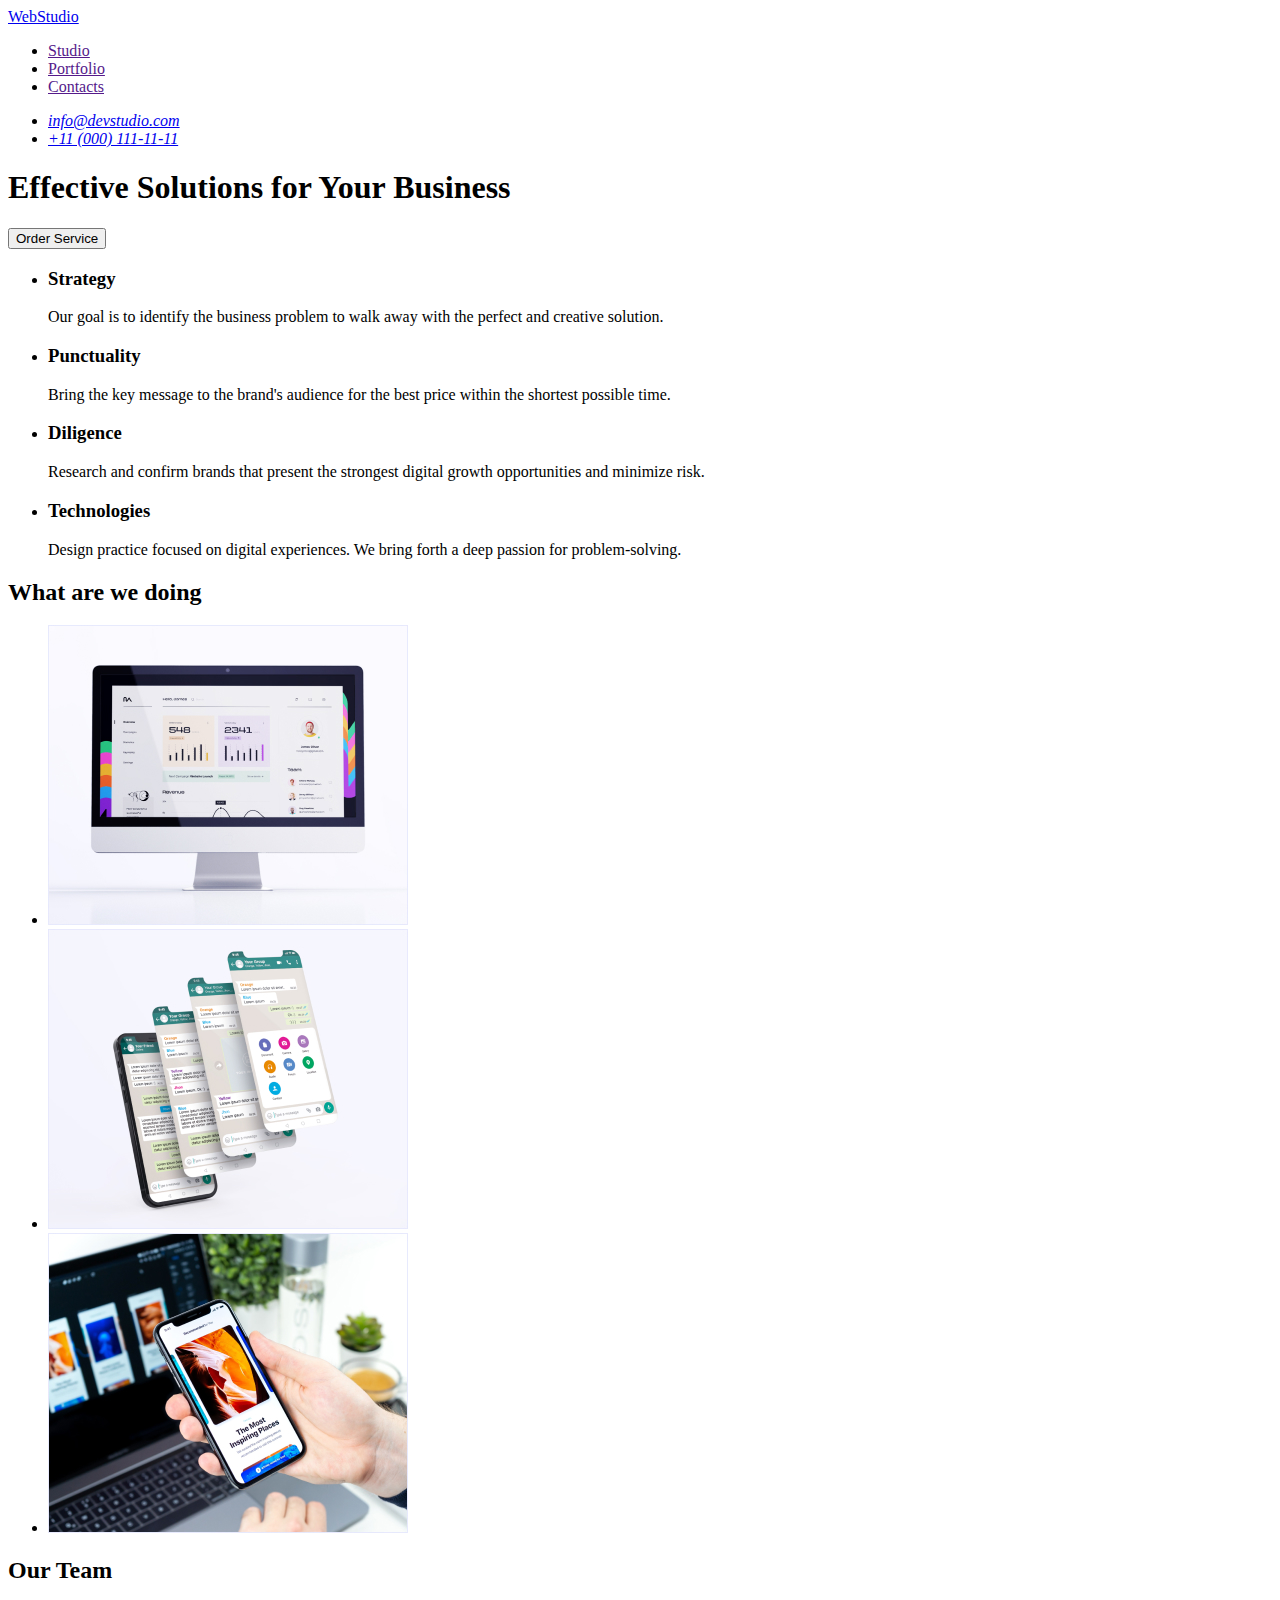
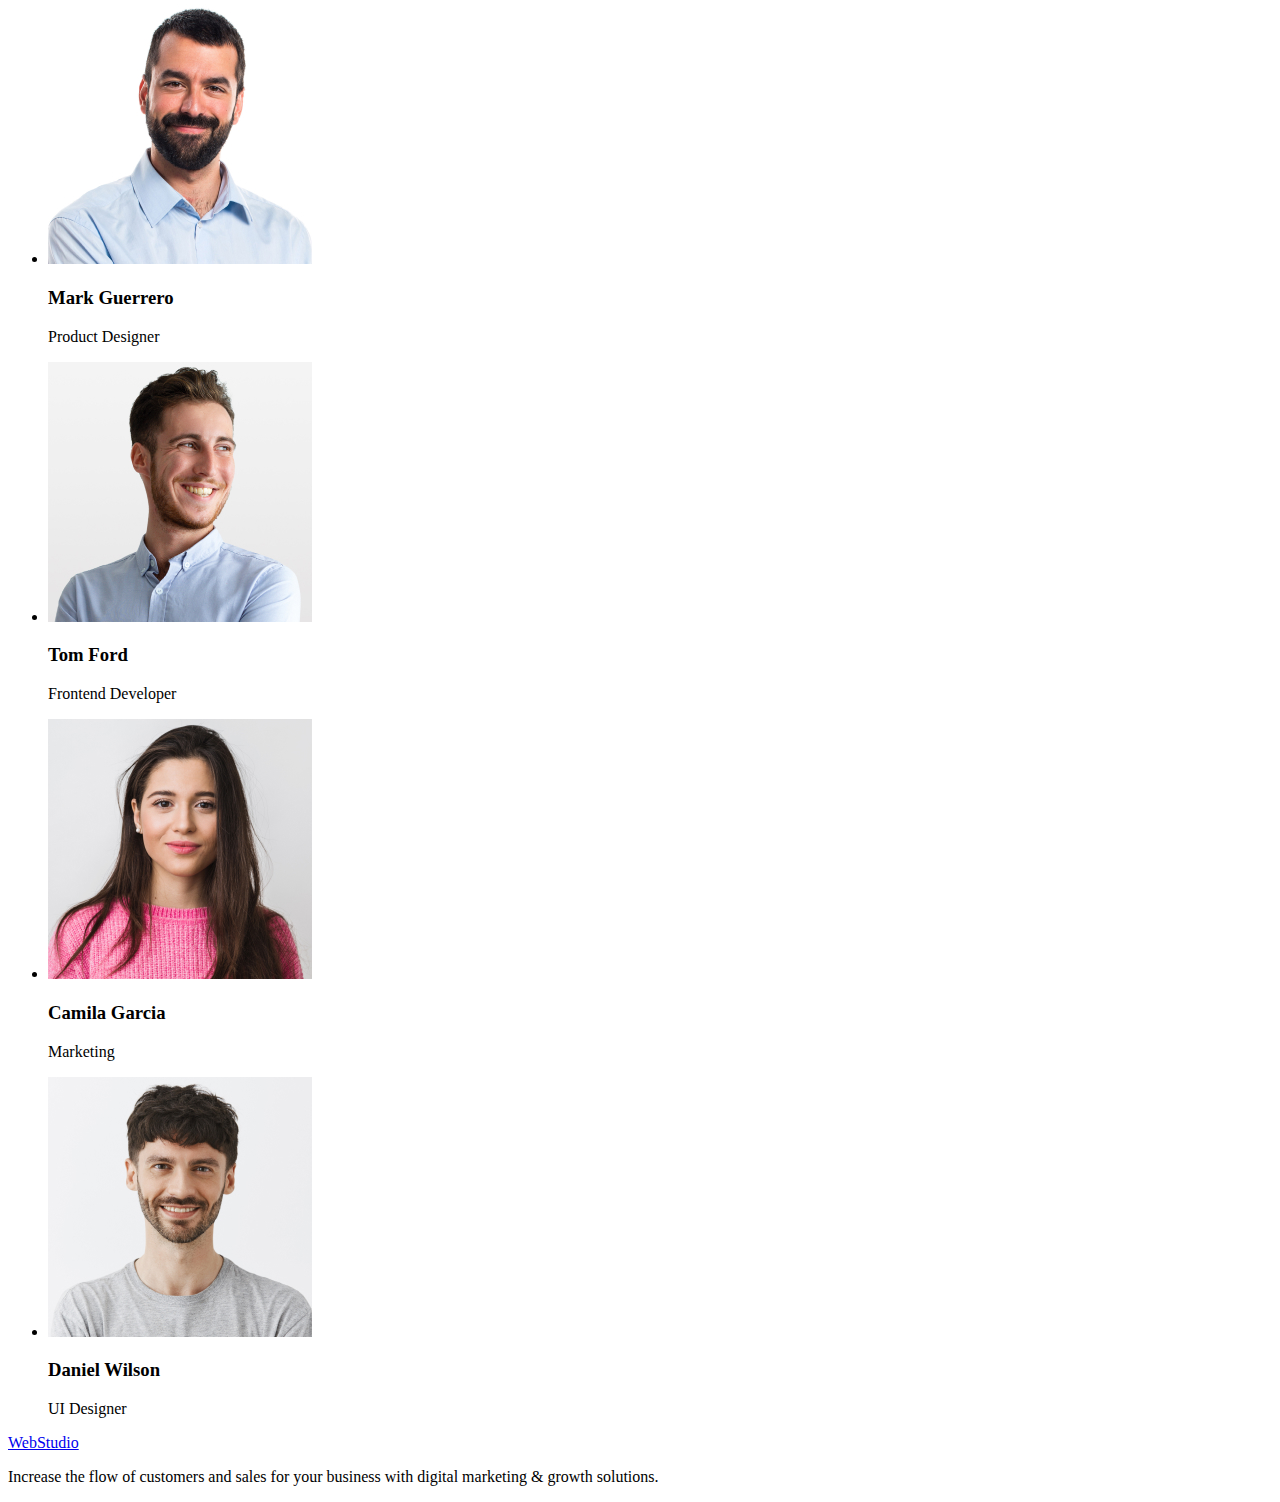
==== index.html @ 082da232 "Initial commit" ====
<!DOCTYPE html>
<html lang="en">
  <head>
    <meta charset="UTF-8" />
    <meta http-equiv="X-UA-Compatible" content="IE=edge" />
    <meta name="viewport" content="width=device-width, initial-scale=1.0" />
    <title>Main page</title>
  </head>
  <body>
    <header>
      <nav>
        <a href="./index.html">WebStudio</a>
        <ul>
          <li><a href="">Studio</a></li>
          <li><a href="">Portfolio</a></li>
          <li><a href="">Contacts</a></li>
        </ul>
      </nav>
      <address>
        <ul>
          <li><a href="mailto:info@devstudio.com">info@devstudio.com</a></li>
          <li><a href="tel:+110001111111">+11 (000) 111-11-11</a></li>
        </ul>
      </address>
    </header>
    <main>
      <section>
        <h1>Effective Solutions for Your Business</h1>
        <button type="button">Order Service</button>
      </section>

      <section>
        <h2 hidden>features</h2>
        <ul>
          <li>
            <h3>Strategy</h3>
            <p>
              Our goal is to identify the business problem to walk away with the
              perfect and creative solution.
            </p>
          </li>

          <li>
            <h3>Punctuality</h3>
            <p>
              Bring the key message to the brand's audience for the best price
              within the shortest possible time.
            </p>
          </li>

          <li>
            <h3>Diligence</h3>
            <p>
              Research and confirm brands that present the strongest digital
              growth opportunities and minimize risk.
            </p>
          </li>

          <li>
            <h3>Technologies</h3>
            <p>
              Design practice focused on digital experiences. We bring forth a
              deep passion for problem-solving.
            </p>
          </li>
        </ul>
      </section>
      <section>
        <h2>What are we doing</h2>
        <ul>
          <li>
            <img src="./images/rectangle71.jpg" alt="Web site" width="360" />
          </li>
          <li>
            <img src="./images/rectangle71(1).jpg" alt="App" width="360" />
          </li>
          <li>
            <img src="./images/rectangle71(2).jpg" alt="Design" width="360" />
          </li>
        </ul>
      </section>
      <section>
        <h2>Our Team</h2>
        <ul>
          <li>
            <img src="./images/img.jpg" alt="Mark Guerrero" width="264" />
            <h3>Mark Guerrero</h3>
            <p>Product Designer</p>
          </li>

          <li>
            <img src="./images/img(1).jpg" alt="Tom Ford" width="264" />
            <h3>Tom Ford</h3>
            <p>Frontend Developer</p>
          </li>

          <li>
            <img src="./images/img(2).jpg" alt="Camila Garcia" width="264" />
            <h3>Camila Garcia</h3>
            <p>Marketing</p>
          </li>

          <li>
            <img src="./images/img(3).jpg" alt="Daniel Wilson" width="264" />
            <h3>Daniel Wilson</h3>
            <p>UI Designer</p>
          </li>
        </ul>
      </section>
    </main>
    <footer>
      <a href="./index.html">WebStudio</a>
      <p>
        Increase the flow of customers and sales for your business with digital
        marketing & growth solutions.
      </p>
    </footer>
  </body>
</html>
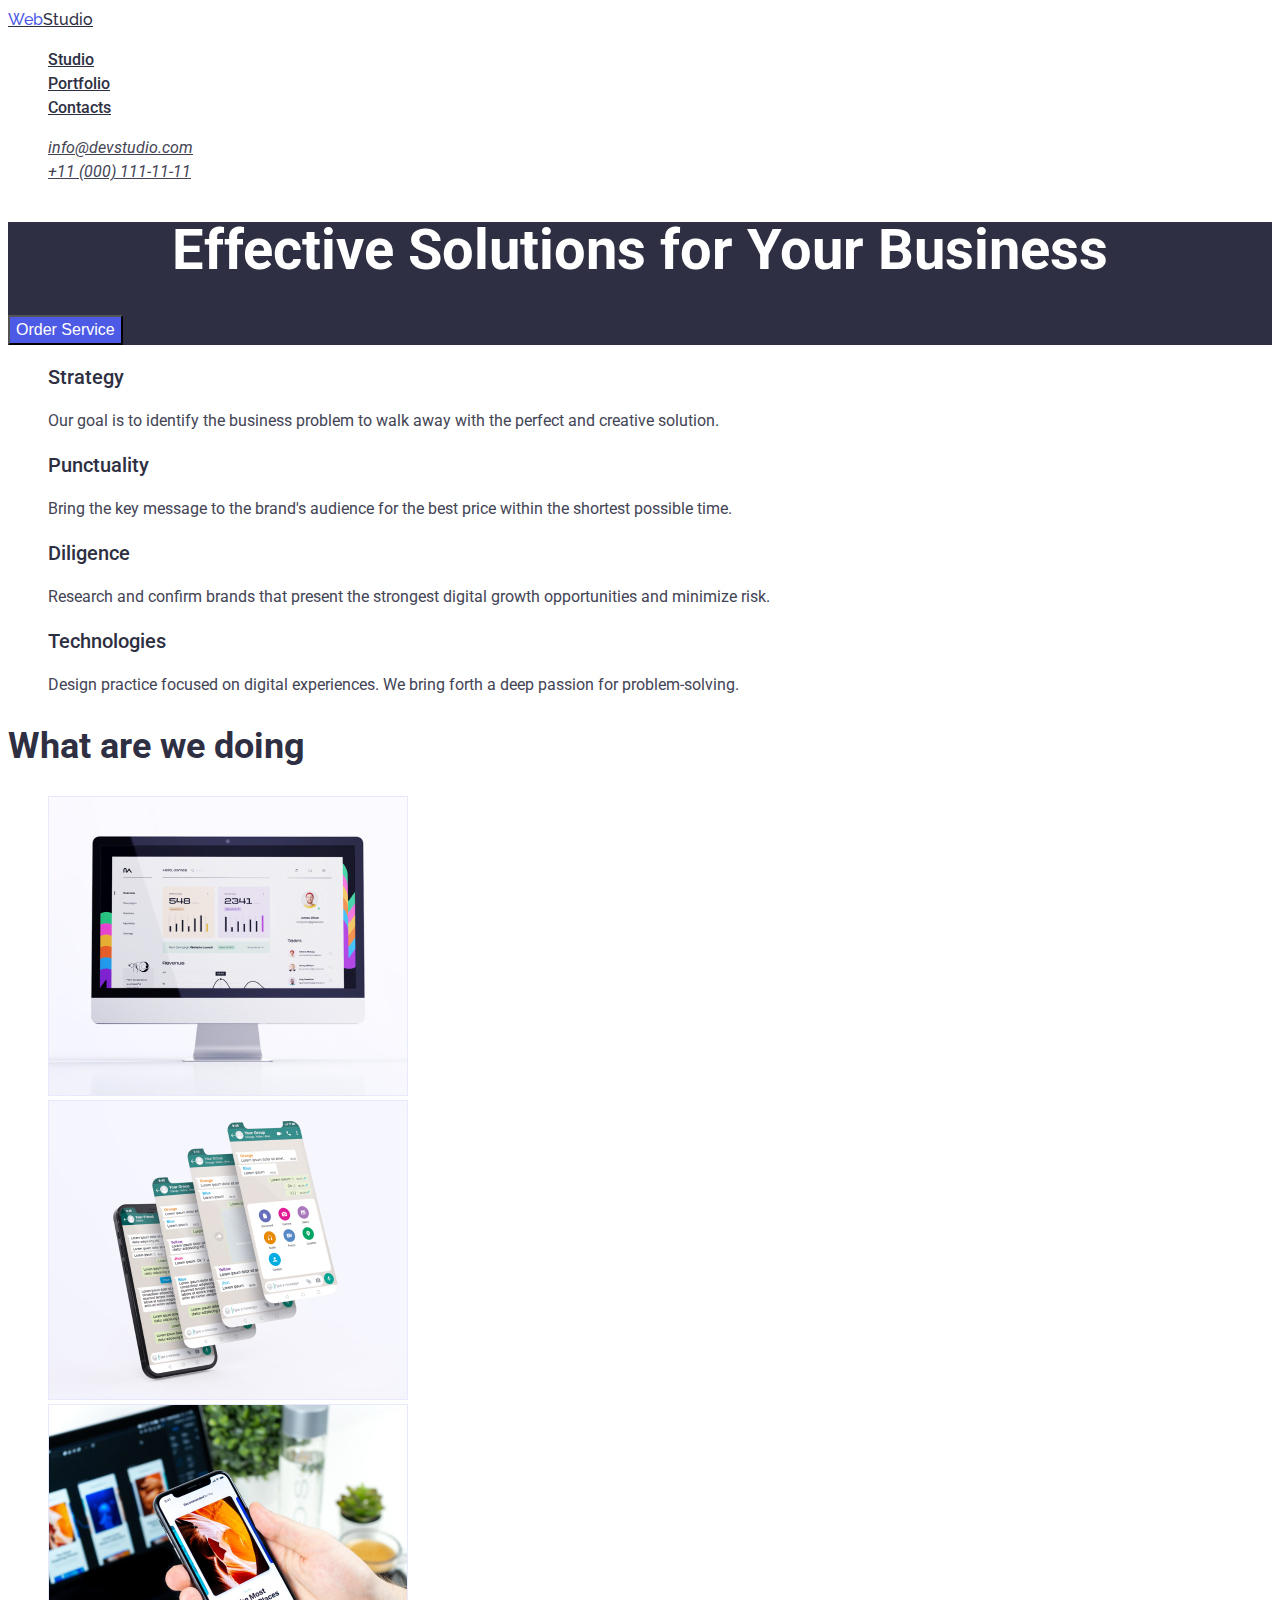
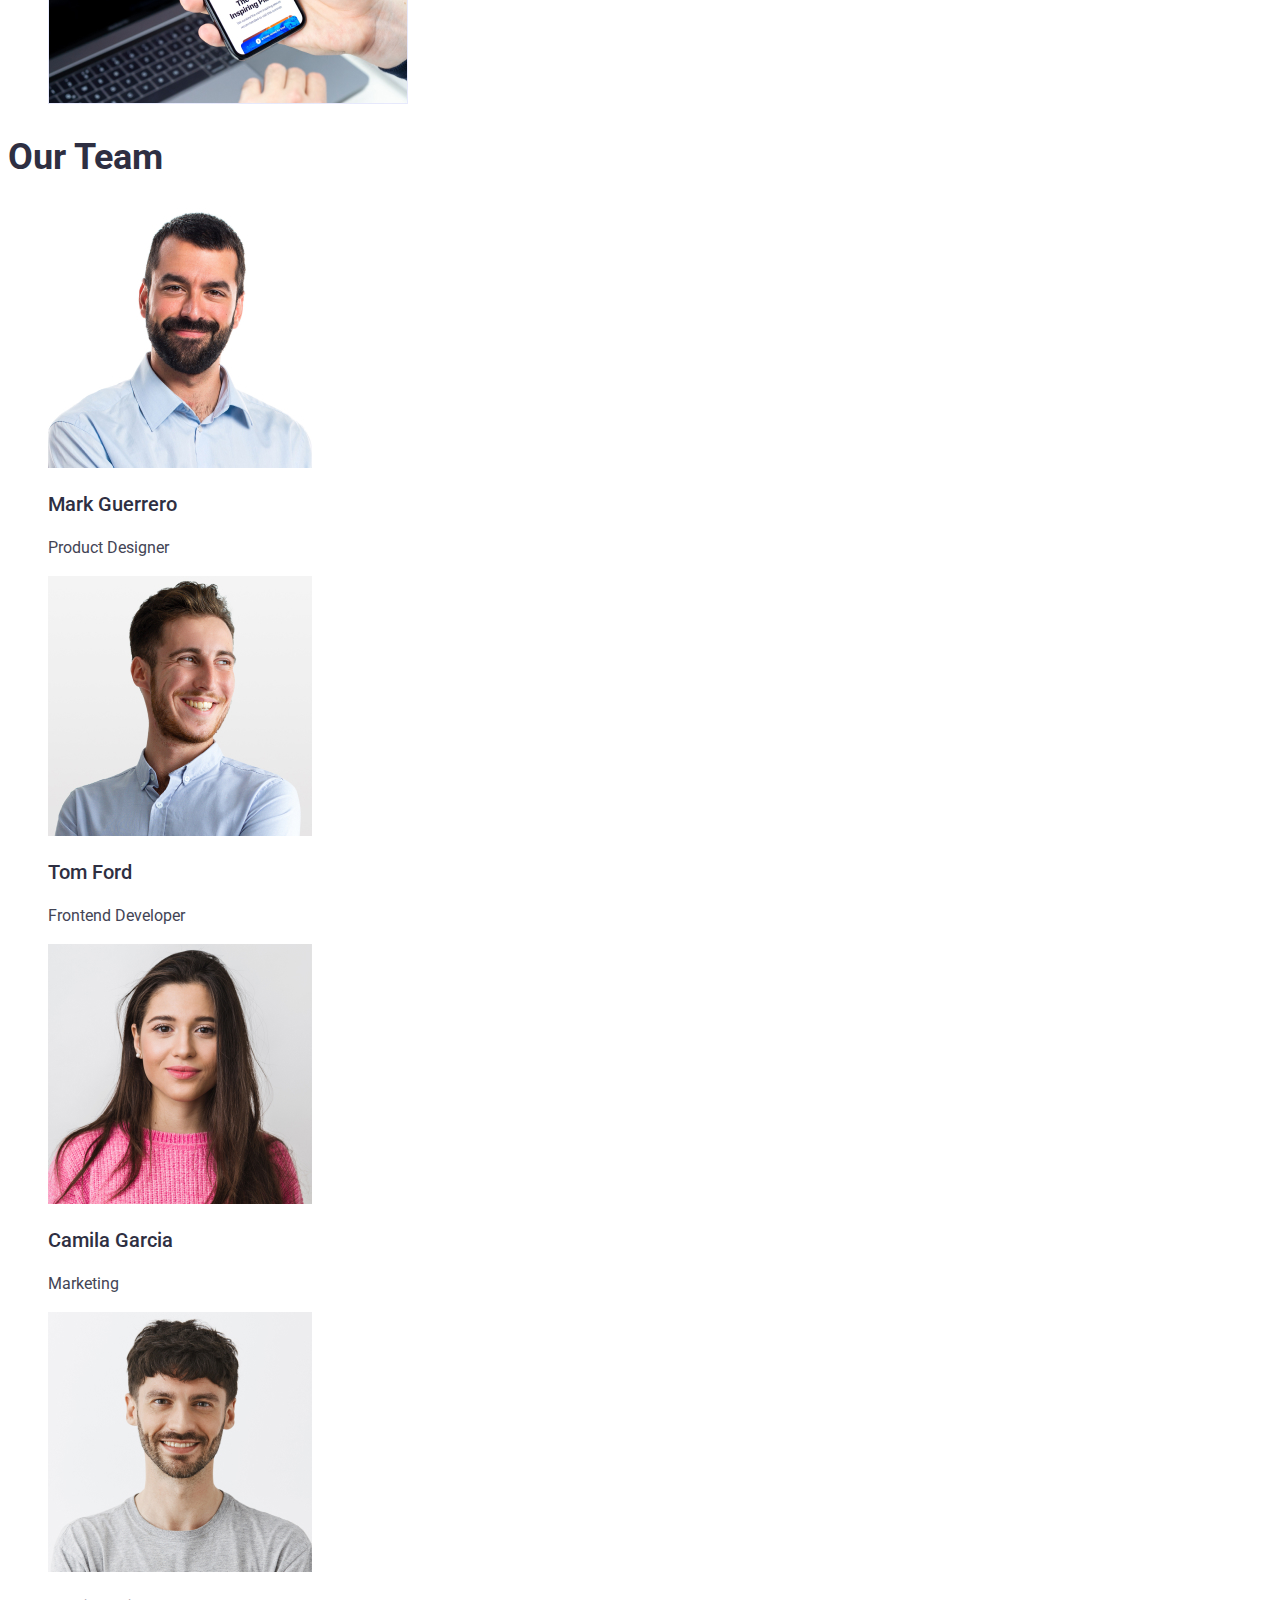
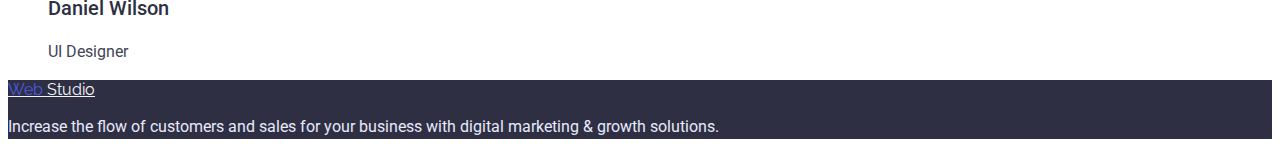
==== commit 85961d1d: "s" ====
--- a/index.html
+++ b/index.html
@@ -5,35 +5,49 @@
     <meta http-equiv="X-UA-Compatible" content="IE=edge" />
     <meta name="viewport" content="width=device-width, initial-scale=1.0" />
     <title>Main page</title>
+    <link rel="preconnect" href="https://fonts.googleapis.com" />
+    <link rel="preconnect" href="https://fonts.gstatic.com" crossorigin />
+    <link
+      href="https://fonts.googleapis.com/css2?family=Raleway:wght@800&family=Roboto:wght@400;500;700&display=swap"
+      rel="stylesheet"
+    />
+    <link rel="stylesheet" href="./css/styles.css" />
   </head>
   <body>
     <header>
-      <nav>
-        <a href="./index.html">WebStudio</a>
+      <nav class="site-nav list">
+        <a href="./index.html" class="web-studio"
+          ><span class="web">Web</span>Studio</a
+        >
         <ul>
-          <li><a href="">Studio</a></li>
-          <li><a href="">Portfolio</a></li>
-          <li><a href="">Contacts</a></li>
+          <li><a href="" class="link">Studio</a></li>
+          <li><a href="portfolio.html" class="link">Portfolio</a></li>
+          <li><a href="" class="link">Contacts</a></li>
         </ul>
       </nav>
-      <address>
+      <address class="address list">
         <ul>
-          <li><a href="mailto:info@devstudio.com">info@devstudio.com</a></li>
-          <li><a href="tel:+110001111111">+11 (000) 111-11-11</a></li>
+          <li>
+            <a href="mailto:info@devstudio.com" class="link"
+              >info@devstudio.com</a
+            >
+          </li>
+          <li>
+            <a href="tel:+110001111111" class="link">+11 (000) 111-11-11</a>
+          </li>
         </ul>
       </address>
     </header>
     <main>
-      <section>
-        <h1>Effective Solutions for Your Business</h1>
-        <button type="button">Order Service</button>
+      <section class="section-1">
+        <h1 class="first-h">Effective Solutions for Your Business</h1>
+        <button type="button" class="button-order">Order Service</button>
       </section>
-
-      <section>
+      <section class="section">
         <h2 hidden>features</h2>
         <ul>
           <li>
-            <h3>Strategy</h3>
+            <h3 class="section-list">Strategy</h3>
             <p>
               Our goal is to identify the business problem to walk away with the
               perfect and creative solution.
@@ -41,7 +55,7 @@
           </li>
 
           <li>
-            <h3>Punctuality</h3>
+            <h3 class="section-list">Punctuality</h3>
             <p>
               Bring the key message to the brand's audience for the best price
               within the shortest possible time.
@@ -49,7 +63,7 @@
           </li>
 
           <li>
-            <h3>Diligence</h3>
+            <h3 class="section-list">Diligence</h3>
             <p>
               Research and confirm brands that present the strongest digital
               growth opportunities and minimize risk.
@@ -57,7 +71,7 @@
           </li>
 
           <li>
-            <h3>Technologies</h3>
+            <h3 class="section-list">Technologies</h3>
             <p>
               Design practice focused on digital experiences. We bring forth a
               deep passion for problem-solving.
@@ -65,8 +79,8 @@
           </li>
         </ul>
       </section>
-      <section>
-        <h2>What are we doing</h2>
+      <section class="section">
+        <h2 class="section-title">What are we doing</h2>
         <ul>
           <li>
             <img src="./images/rectangle71.jpg" alt="Web site" width="360" />
@@ -79,38 +93,40 @@
           </li>
         </ul>
       </section>
-      <section>
-        <h2>Our Team</h2>
+      <section class="section">
+        <h2 class="section-title">Our Team</h2>
         <ul>
           <li>
             <img src="./images/img.jpg" alt="Mark Guerrero" width="264" />
-            <h3>Mark Guerrero</h3>
+            <h3 class="section-list">Mark Guerrero</h3>
             <p>Product Designer</p>
           </li>
 
           <li>
             <img src="./images/img(1).jpg" alt="Tom Ford" width="264" />
-            <h3>Tom Ford</h3>
+            <h3 class="section-list">Tom Ford</h3>
             <p>Frontend Developer</p>
           </li>
 
           <li>
             <img src="./images/img(2).jpg" alt="Camila Garcia" width="264" />
-            <h3>Camila Garcia</h3>
+            <h3 class="section-list">Camila Garcia</h3>
             <p>Marketing</p>
           </li>
 
           <li>
             <img src="./images/img(3).jpg" alt="Daniel Wilson" width="264" />
-            <h3>Daniel Wilson</h3>
+            <h3 class="section-list">Daniel Wilson</h3>
             <p>UI Designer</p>
           </li>
         </ul>
       </section>
     </main>
-    <footer>
-      <a href="./index.html">WebStudio</a>
-      <p>
+    <footer class="footer">
+      <a href="./index.html" class="studio"
+        ><span class="web">Web</span> Studio</a
+      >
+      <p class="footer-p">
         Increase the flow of customers and sales for your business with digital
         marketing & growth solutions.
       </p>
--- a/css/styles.css
+++ b/css/styles.css
@@ -0,0 +1,107 @@
+:root {
+  --primery-text-color: #434455;
+  --title-text-color: #2e2f42;
+  --accent-color: #4d5ae5;
+}
+
+body {
+  background-color: #ffffff;
+  color: var(--primery-text-color);
+  font-family: "Roboto", sans-serif;
+}
+
+.web {
+  color: #4d5ae5;
+}
+.studio {
+  color: #f4f4fd;
+  font-family: "Raleway", sans-serif;
+}
+.web-studio {
+  font-family: "Raleway", sans-serif;
+  font-weight: 800;
+  font-size: 18px;
+  line-height: 1.3;
+}
+ul {
+  list-style: none;
+}
+.site-nav a {
+  color: var(--title-text-color);
+  font-weight: 500;
+  font-size: 16px;
+  line-height: 1.5;
+}
+.site-nav .link:hover,
+.site-nav .link:focus {
+  color: #404bbf;
+}
+
+.address a {
+  color: var(--primery-text-color);
+  font-weight: 400;
+  font-size: 16px;
+  line-height: 1.5;
+}
+.address .link:hover,
+.address .link:focus {
+  color: #404bbf;
+}
+.section-1 {
+  background-color: var(--title-text-color);
+}
+button {
+  color: var(--accent-color);
+  background-color: #e7e9fc;
+  cursor: pointer;
+}
+
+button:hover {
+  background-color: #404bbf;
+  color: #ffffff;
+}
+
+.button-order {
+  color: #ffffff;
+  background-color: var(--accent-color);
+  font-weight: 500;
+  font-size: 16px;
+  line-height: 1.5;
+}
+.button-order:hover {
+  background-color: #404bbf;
+}
+.first-h {
+  color: #ffffff;
+  font-weight: 700;
+  font-size: 56px;
+  line-height: 1;
+  text-align: center;
+}
+.section-list {
+  color: var(--title-text-color);
+  font-weight: 500;
+  font-size: 20px;
+  line-height: 1.2;
+}
+.section-title {
+  color: var(--title-text-color);
+  font-weight: 700;
+  font-size: 36px;
+  line-height: 1.1;
+}
+p {
+  font-weight: 400;
+  font-size: 16px;
+  line-height: 1.5;
+}
+
+.footer {
+  background-color: var(--title-text-color);
+}
+.footer-p {
+  color: #e7e9fc;
+  font-weight: 400;
+  font-size: 16px;
+  line-height: 1.5;
+}
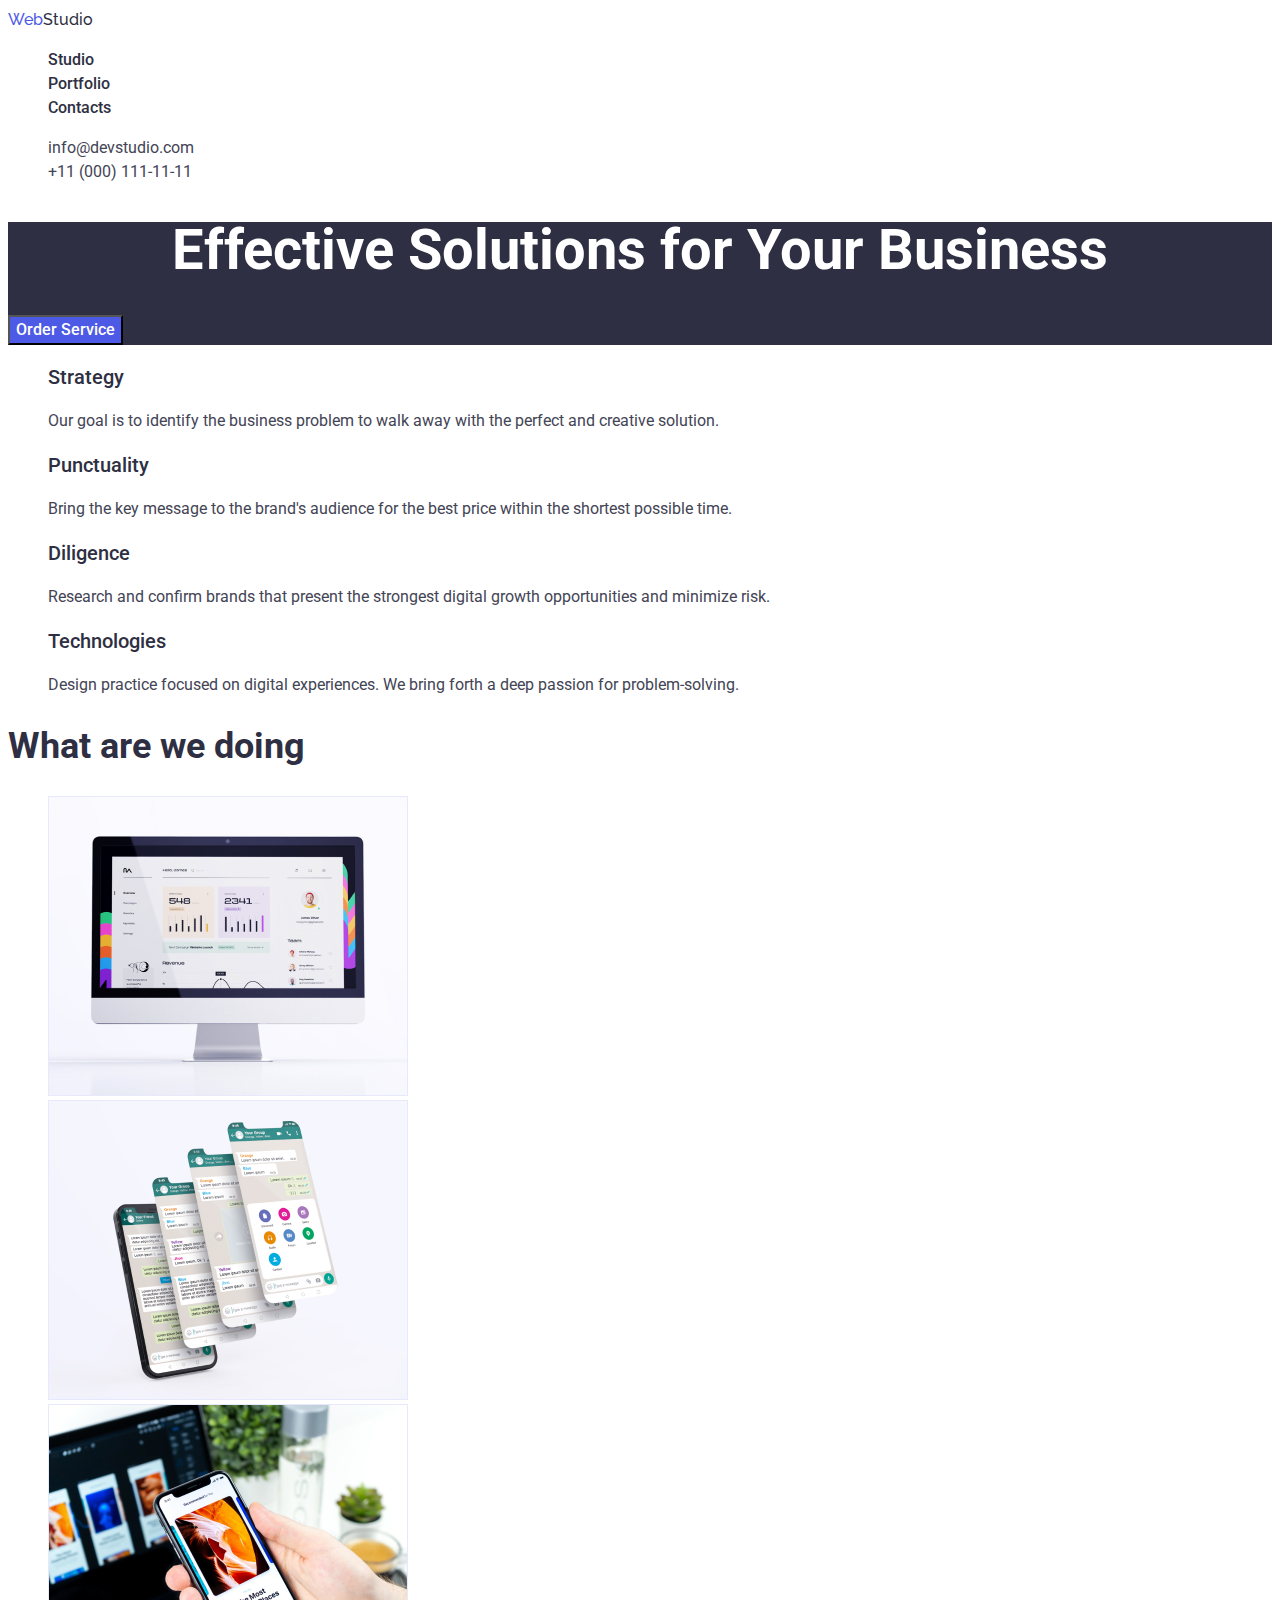
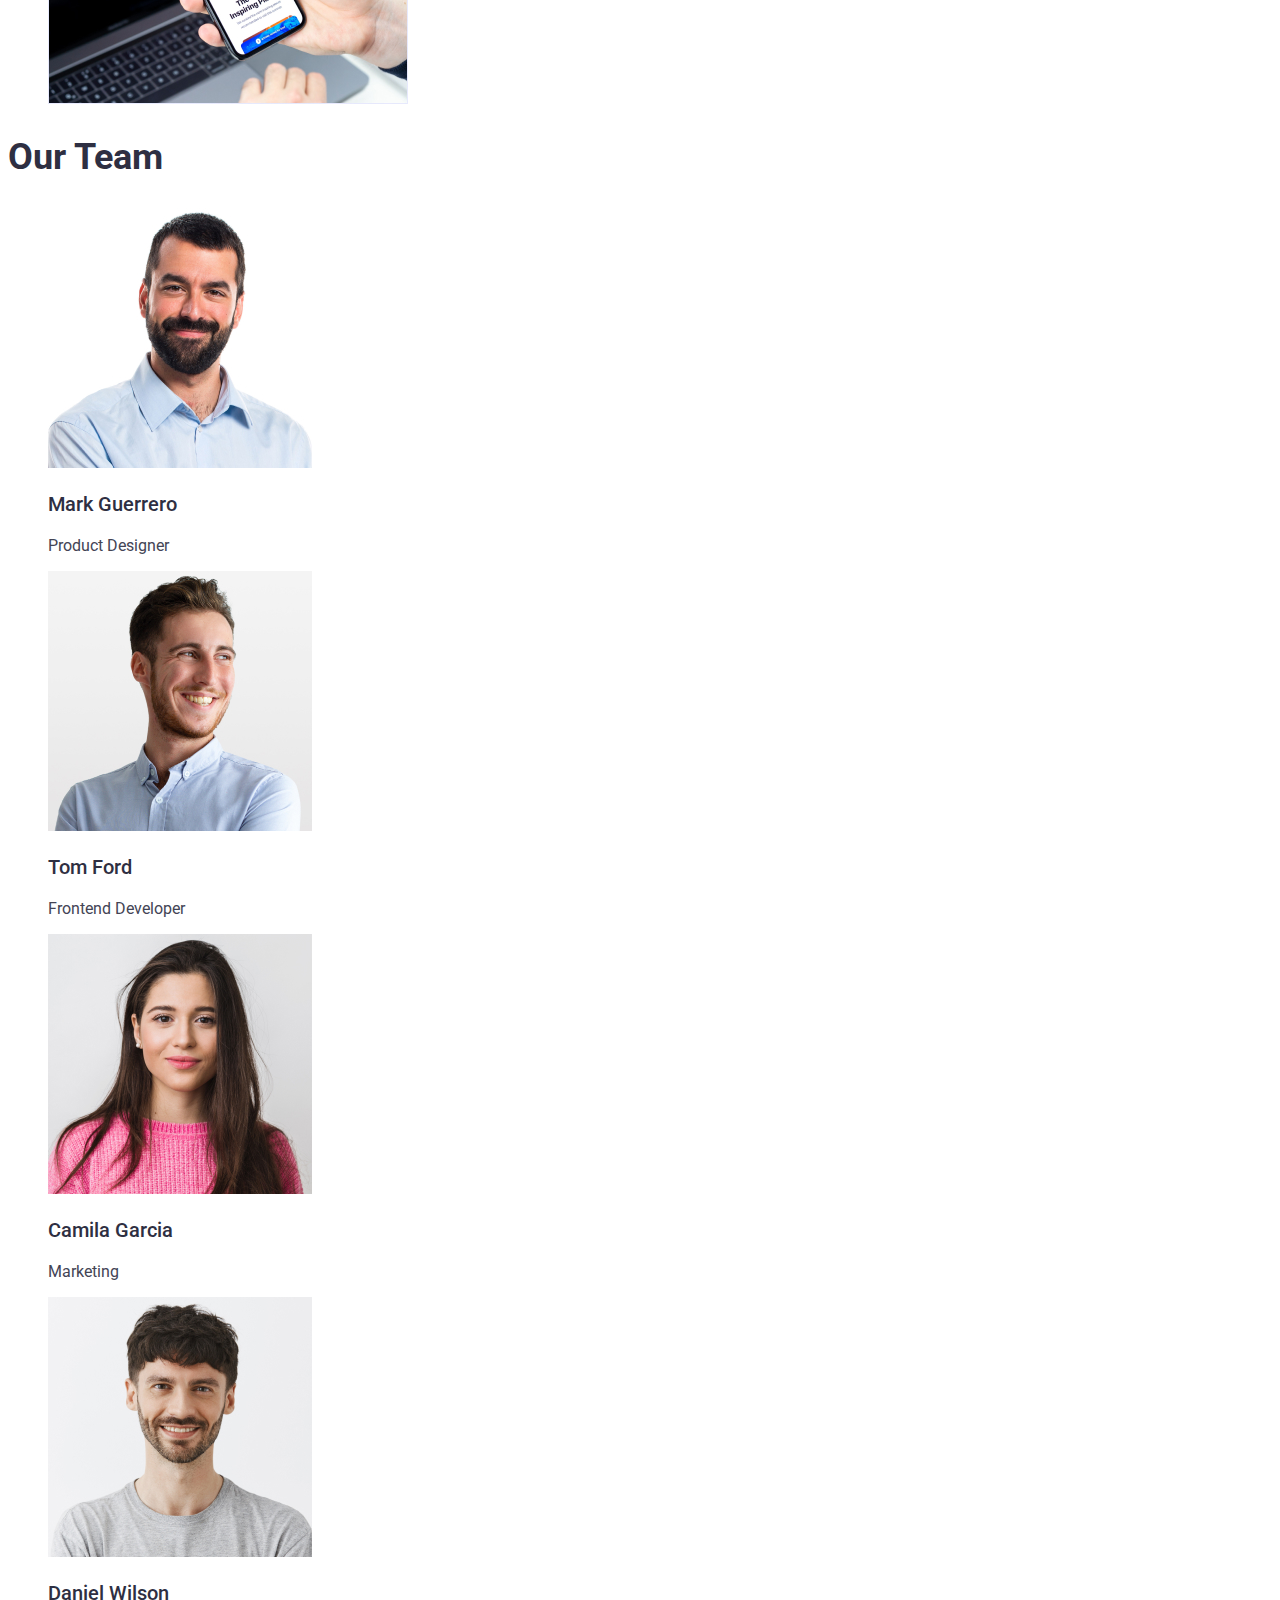
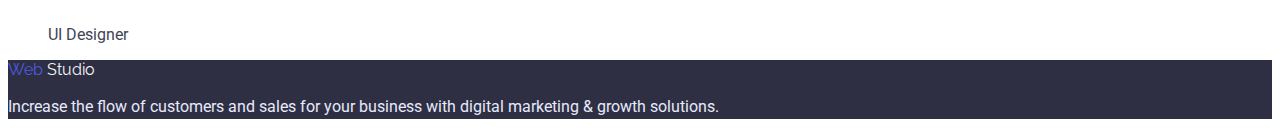
==== commit f3aa8a17: "d" ====
--- a/index.html
+++ b/index.html
@@ -39,7 +39,7 @@
       </address>
     </header>
     <main>
-      <section class="section-1">
+      <section class="section-first">
         <h1 class="first-h">Effective Solutions for Your Business</h1>
         <button type="button" class="button-order">Order Service</button>
       </section>
@@ -48,7 +48,7 @@
         <ul>
           <li>
             <h3 class="section-list">Strategy</h3>
-            <p>
+            <p class="section-p">
               Our goal is to identify the business problem to walk away with the
               perfect and creative solution.
             </p>
@@ -56,7 +56,7 @@
 
           <li>
             <h3 class="section-list">Punctuality</h3>
-            <p>
+            <p class="section-p">
               Bring the key message to the brand's audience for the best price
               within the shortest possible time.
             </p>
@@ -64,7 +64,7 @@
 
           <li>
             <h3 class="section-list">Diligence</h3>
-            <p>
+            <p class="section-p">
               Research and confirm brands that present the strongest digital
               growth opportunities and minimize risk.
             </p>
@@ -72,7 +72,7 @@
 
           <li>
             <h3 class="section-list">Technologies</h3>
-            <p>
+            <p class="section-p">
               Design practice focused on digital experiences. We bring forth a
               deep passion for problem-solving.
             </p>
--- a/css/styles.css
+++ b/css/styles.css
@@ -12,16 +12,19 @@
 
 .web {
   color: #4d5ae5;
+  text-decoration: none;
 }
 .studio {
   color: #f4f4fd;
   font-family: "Raleway", sans-serif;
+  text-decoration: none;
 }
 .web-studio {
   font-family: "Raleway", sans-serif;
   font-weight: 800;
   font-size: 18px;
   line-height: 1.3;
+  text-decoration: none;
 }
 ul {
   list-style: none;
@@ -31,6 +34,7 @@
   font-weight: 500;
   font-size: 16px;
   line-height: 1.5;
+  text-decoration: none;
 }
 .site-nav .link:hover,
 .site-nav .link:focus {
@@ -40,23 +44,31 @@
 .address a {
   color: var(--primery-text-color);
   font-weight: 400;
+  font-style: normal;
   font-size: 16px;
   line-height: 1.5;
+  text-decoration: none;
 }
 .address .link:hover,
 .address .link:focus {
   color: #404bbf;
 }
-.section-1 {
+.section-first {
   background-color: var(--title-text-color);
 }
-button {
+.buttons-list {
   color: var(--accent-color);
   background-color: #e7e9fc;
   cursor: pointer;
+  font-family: "Roboto";
+  font-style: normal;
+  font-weight: 500;
+  font-size: 16px;
+  line-height: 1.5;
 }
 
-button:hover {
+.buttons-list:hover,
+.buttons-list:focus {
   background-color: #404bbf;
   color: #ffffff;
 }
@@ -64,11 +76,13 @@
 .button-order {
   color: #ffffff;
   background-color: var(--accent-color);
+  font-family: "Roboto";
   font-weight: 500;
   font-size: 16px;
   line-height: 1.5;
 }
-.button-order:hover {
+.button-order:hover,
+.button-order:focus {
   background-color: #404bbf;
 }
 .first-h {
@@ -90,7 +104,7 @@
   font-size: 36px;
   line-height: 1.1;
 }
-p {
+.section-p {
   font-weight: 400;
   font-size: 16px;
   line-height: 1.5;
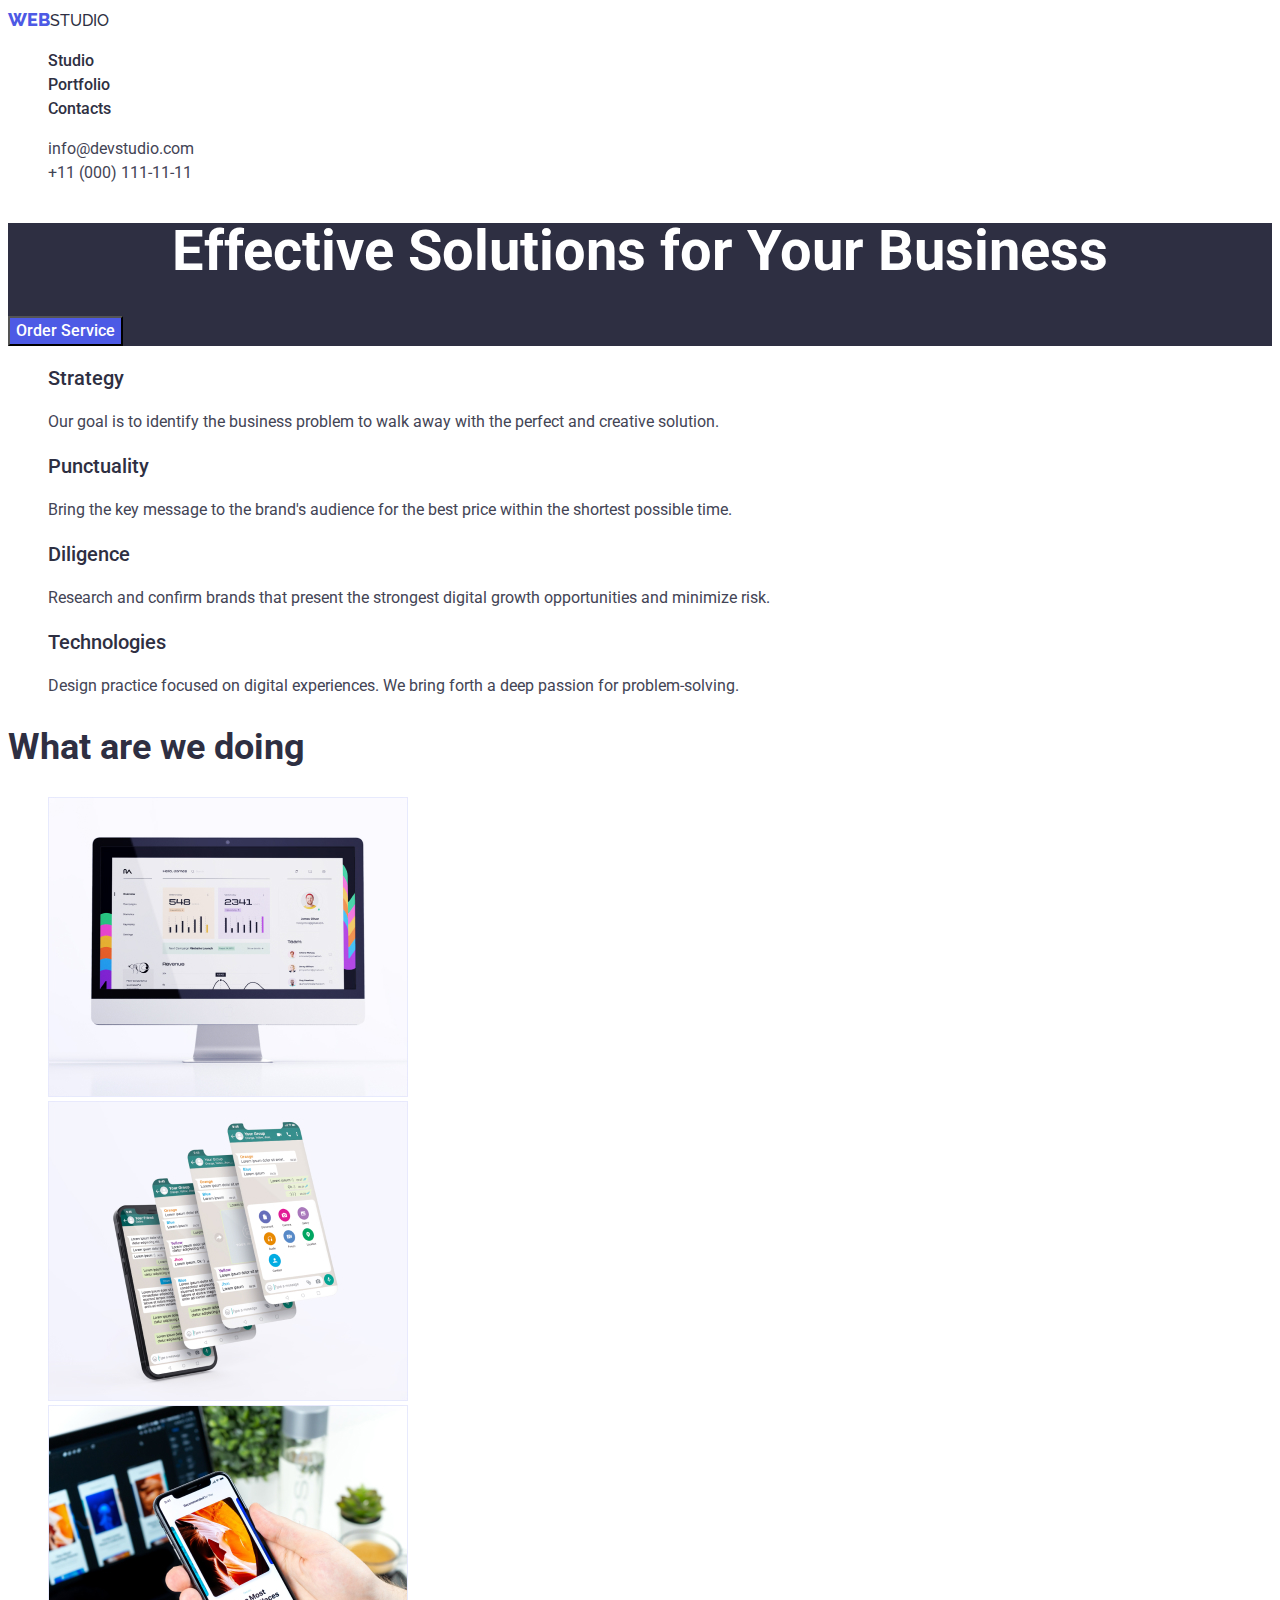
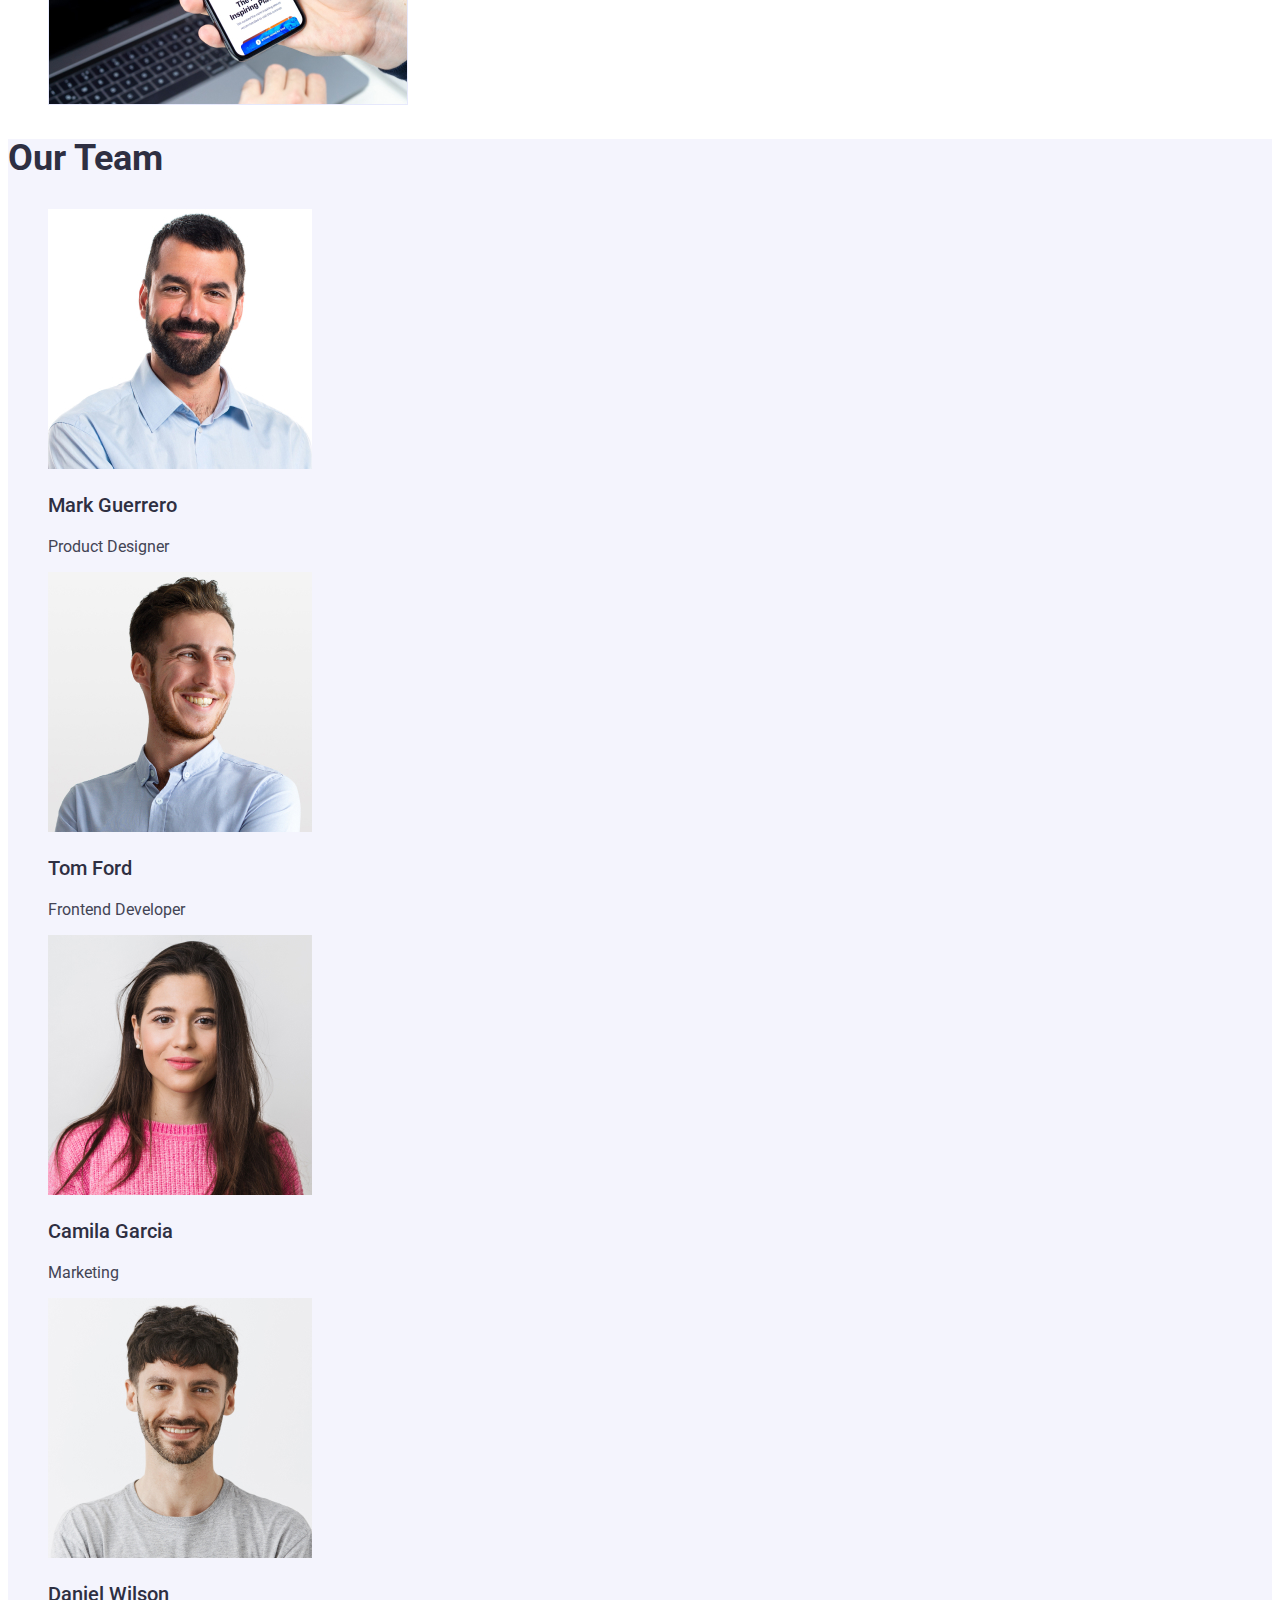
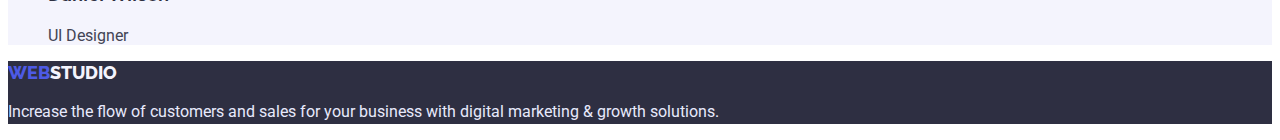
==== commit c09530c2: "s" ====
--- a/index.html
+++ b/index.html
@@ -16,8 +16,8 @@
   <body>
     <header>
       <nav class="site-nav list">
-        <a href="./index.html" class="web-studio"
-          ><span class="web">Web</span>Studio</a
+        <a href="./index.html" class="studio"
+          ><span class="web">WEB</span>STUDIO</a
         >
         <ul>
           <li><a href="" class="link">Studio</a></li>
@@ -43,7 +43,7 @@
         <h1 class="first-h">Effective Solutions for Your Business</h1>
         <button type="button" class="button-order">Order Service</button>
       </section>
-      <section class="section">
+      <section>
         <h2 hidden>features</h2>
         <ul>
           <li>
@@ -79,7 +79,7 @@
           </li>
         </ul>
       </section>
-      <section class="section">
+      <section>
         <h2 class="section-title">What are we doing</h2>
         <ul>
           <li>
@@ -123,8 +123,8 @@
       </section>
     </main>
     <footer class="footer">
-      <a href="./index.html" class="studio"
-        ><span class="web">Web</span> Studio</a
+      <a href="./index.html" class="studio-f"
+        ><span class="web-f">WEB</span>STUDIO</a
       >
       <p class="footer-p">
         Increase the flow of customers and sales for your business with digital
--- a/css/styles.css
+++ b/css/styles.css
@@ -13,19 +13,42 @@
 .web {
   color: #4d5ae5;
   text-decoration: none;
-}
-.studio {
-  color: #f4f4fd;
-  font-family: "Raleway", sans-serif;
-  text-decoration: none;
-}
-.web-studio {
-  font-family: "Raleway", sans-serif;
+  font-family: "Raleway";
+  font-style: normal;
   font-weight: 800;
   font-size: 18px;
   line-height: 1.3;
   text-decoration: none;
 }
+.web-f {
+  color: #4d5ae5;
+  text-decoration: none;
+  font-family: "Raleway";
+  font-style: normal;
+  font-weight: 800;
+  font-size: 18px;
+  line-height: 1.3;
+  text-decoration: none;
+}
+.studio {
+  color: #2e2f42;
+  font-family: "Raleway";
+  text-decoration: none;
+  font-style: normal;
+  font-weight: 800;
+  font-size: 18px;
+  line-height: 1.3;
+}
+.studio-f {
+  color: #f4f4fd;
+  font-family: "Raleway";
+  text-decoration: none;
+  font-weight: 800;
+  font-size: 18px;
+  line-height: 1.3;
+  font-style: normal;
+}
+
 ul {
   list-style: none;
 }
@@ -92,6 +115,9 @@
   line-height: 1;
   text-align: center;
 }
+.section {
+  background-color: #f4f4fd;
+}
 .section-list {
   color: var(--title-text-color);
   font-weight: 500;
@@ -109,7 +135,9 @@
   font-size: 16px;
   line-height: 1.5;
 }
-
+.list-cards {
+  text-decoration: none;
+}
 .footer {
   background-color: var(--title-text-color);
 }
